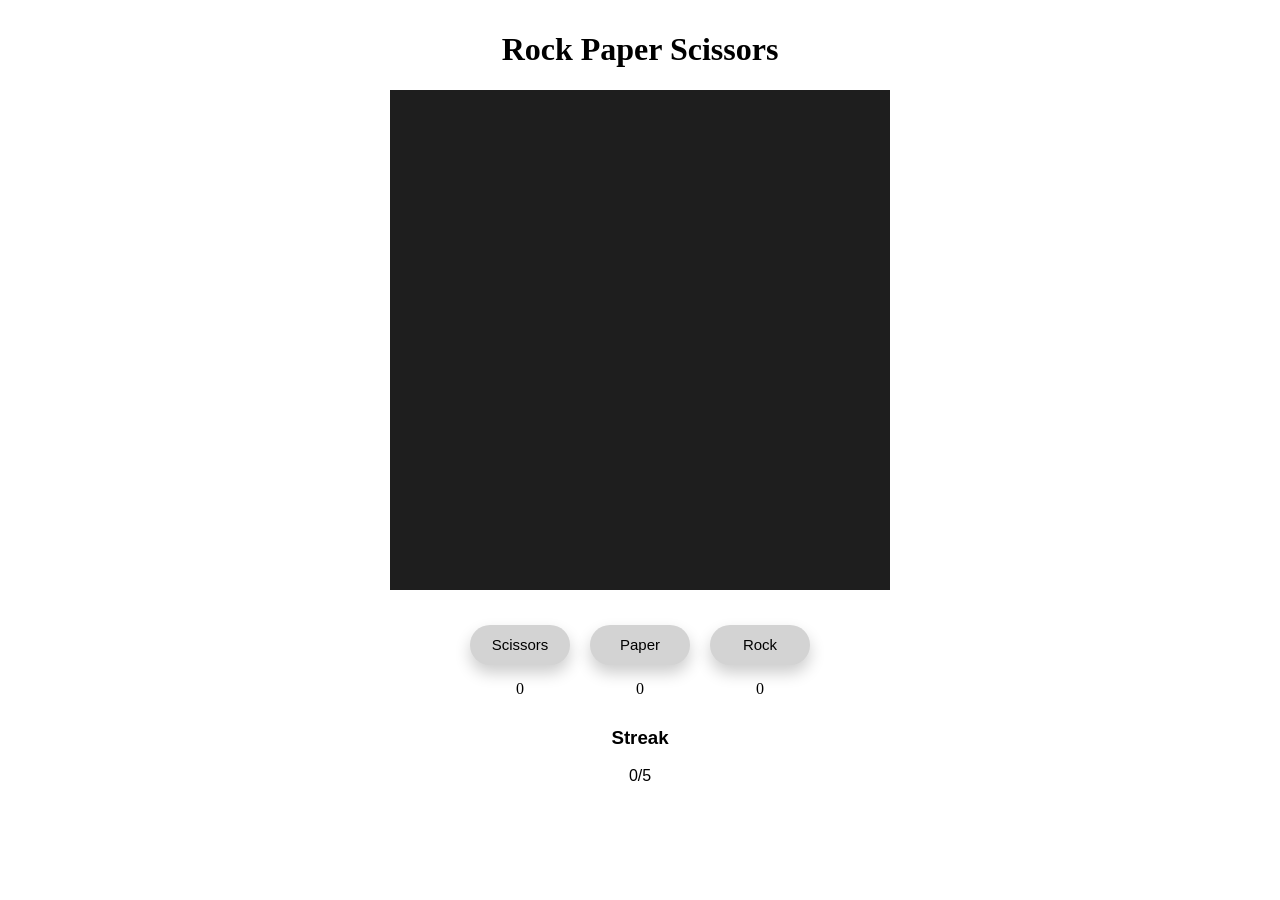
==== index.html @ 6302576c "first commit" ====
<!DOCTYPE html>
<html lang="en">
<head>
    <meta charset="UTF-8">
    <meta name="viewport" content="width=device-width, initial-scale=1.0">
    <title>life</title>
    <style>
        body {
            height: 100%;
            margin: 10px;
            display: flex;
            justify-content: center;
            align-items: center;
             flex-direction: column;
             align-items: center;
        }
        .stats {
            padding-top: 25px;
            display: flex;
            justify-content: center;
        }

        .box {
            display: flex;
            flex-direction: column;
            align-items: center;
            margin: 10px;
        }

        button {
            margin-bottom: 15px;
            width: 100px; 
            height: 40px; 
            font-size: 15px; 
            font-family: Arial, Helvetica, sans-serif;
            border-radius: 20px;
            border: none; 
            background-color: #d3d3d3; /* Background color */
            color: black; /* Text color */
            cursor: pointer; /* Cursor indicates clickable */
            transition: all 0.3s; /* Smooth transition for hover effects */
            box-shadow: 0 8px 16px 0 rgba(0,0,0,0.2); /* Adds shadow to the button */
}

button:hover {
    background-color: #454545; /**/
    color: white;
    }

    .streak {
            padding-top: 0px;
            display: flex;
            justify-content: center;
            flex-direction: column;
            align-items: center;
            font-family: Arial, Helvetica, sans-serif;
    }


    </style>
</head>
<body>
    <h1>Rock Paper Scissors</h1>
    <canvas id ="life" width="500" height="500" ></canvas>
    <div class="stats">
        <div class="box">
        <button id = "scs_btn">Scissors</button>
        <div id = "scs">50</div>
        </div>
        <div class="box">
        <button id = "ppr_btn">Paper</button>
        <div id = "ppr">50</div>
        </div>
        <div class="box">
        <button id = "rck_btn">Rock</button>
        <div id = "rck">50</div>
        </div>
    </div>
    <div class = "streak" style="padding: 0px;">
        <h3>Streak</h2>
        <div id = "streak_stat">0/5</div>
    </div>

<script>

    let streak = 0;

    m = document.getElementById("life").getContext('2d');

    draw = (x,y,c,s) => {
        if(c == "yellow"){
        m.fillStyle = "white";
        m.fillRect(x,y,s,s);
        }
        else if(c == "red"){
        m.fillStyle = "gray";   // Color of the circle
        m.strokeStyle = "gray"; // Color of the circle's border
        m.lineWidth = 5;       // Thickness of the border

    // Draw a circle

        const radius = 7; // Radius of the circle

        m.beginPath();
        m.arc(x, y, radius, 0, 2 * Math.PI, false); // Draw complete circle
        m.fill();   // Fill the circle with the fillStyle
        m.stroke(); // Draw the border of the circle

        }
        else{
        m.strokeStyle = 'red'; // Color of the X's lines
        m.lineWidth = 3;        // Thickness of the lines

    // Draw the first diagonal line (\)
        m.beginPath();
        m.moveTo(x-7,y-4); // Start point
        m.lineTo(x+7, y+7); // End point
        m.stroke(); // Draw the line

    // Draw the second diagonal line (/)
        m.beginPath();
        m.moveTo(x-7, y+4); // Start point
        m.lineTo(x+7, y-7); // End point
        m.stroke(); // Draw the line

        m.fillStyle = 'red';   // Color of the circle
        m.strokeStyle = 'red'; // Color of the circle's border
        m.lineWidth = 3;       // Thickness of the border

    // Draw a circle

        const radius = 2; // Radius of the circle

        m.beginPath();
        m.arc(x-9, y-6, radius, 0, 2 * Math.PI, false); // Draw complete circle
        m.fill();   // Fill the circle with the fillStyle
        m.stroke(); // Draw the border of the circle
        m.beginPath();
        m.arc(x-9, y+6, radius, 0, 2 * Math.PI, false); // Draw complete circle
        m.fill();   // Fill the circle with the fillStyle
        m.stroke(); // Draw the border of the circle
        }
    }   

    particles = [];
    particle = (x,y,c) => {
        v=1 ;
        d = Math.random()*2*Math.PI;
        vx = Math.cos(d)*v;
        vy = Math.sin(d)*v;
        return {"x":x, "y":y, "vx":vx, "vy":vy, "color":c};
    }

    random = () => {
        return Math.random()*400+50;
    }

    create = (number,color) => {
        group = [];
        if(color == "red")
        for(let i = 0; i<number;i++){
            group.push(particle(random()*0.5,random()*0.5,color));
            particles.push(group[i]);
        }
        else if(color == "yellow")
        for(let i = 0; i<number;i++){
            group.push(particle(250+random()*0.5,random()*0.5,color));
            particles.push(group[i]);
        }
        else 
        for(let i = 0; i<number;i++){
            group.push(particle(130+random()*0.5,220+random()*0.5,color));
            particles.push(group[i]);
        }

        return group;
    }


    rule = (particle1) => {
        particle1.x = particle1.x + particle1.vx;
        particle1.y = particle1.y + particle1.vy;
        if(particle1.x < 0 || particle1.x > 485){
            particle1.vx = -particle1.vx;
        }
        if(particle1.y < 0 || particle1.y > 485){
            
            particle1.vy = -particle1.vy;
        }
        for(let i = 0; i<particles.length;i++){
            if(particles[i] != particle1){
                if(Math.abs(particles[i].x - particle1.x) < 15 && Math.abs(particles[i].y - particle1.y) < 15){

                    if(particles[i].color == "red" && particle1.color == "yellow"){
                        particles[i].color = "yellow";
                    }
                    else if(particles[i].color == "yellow" && particle1.color == "red"){
                        particle1.color = "yellow";
                    }
                    else if(particles[i].color == "yellow" && particle1.color == "blue"){
                        particles[i].color = "blue";
                    }
                    else if(particles[i].color == "blue" && particle1.color == "yellow"){
                        particle1.color = "blue";
                    }
                    else if(particles[i].color == "red" && particle1.color == "blue"){
                        particle1.color = "red";
                    }
                    else if(particles[i].color == "blue" && particle1.color == "red"){
                        particles[i].color = "red";
                    }
                }
            }
        }
    }

    const createAndDisable = () => {
        yellow = create(50,"yellow");
        red = create(50,"red");
        blue = create(50,"blue");
        document.getElementById("scs_btn").disabled = true;
        document.getElementById("rck_btn").disabled = true;
        document.getElementById("ppr_btn").disabled = true;
    }

    let guess = null;
    document.getElementById("scs_btn").addEventListener("click", () => {
        guess = "blue";
        document.getElementById("scs_btn").style.backgroundColor = "#454545";
        document.getElementById("scs_btn").style.color = "white";
        createAndDisable();
    });
    document.getElementById("rck_btn").addEventListener("click", () => {
        guess = "red";
        document.getElementById("rck_btn").style.backgroundColor = "#454545";
        document.getElementById("rck_btn").style.color = "white";
        createAndDisable();
    });
    document.getElementById("ppr_btn").addEventListener("click", () => {
        guess = "yellow";
        document.getElementById("ppr_btn").style.backgroundColor = "#454545";
        document.getElementById("ppr_btn").style.color = "white";
        createAndDisable();
    });


    const winCredits = () => {
        m.clearRect(0,0,500,500);
        m.fillStyle = "#1e1e1e";
        m.fillRect(0,0,500,500);
        m.fillStyle = "white"

    const pattern = (color,j) => {
        m.fillStyle = color;
        for (let i = 0; i < 500; i += 50) {
        m.fillRect(i, j + 25, 25, 25);
        }
        for (let i = 25; i < 500; i += 50) {
        m.fillRect(i, j, 25, 25);
        }
    
    }
    let j = 0;
    color = "white"
    const intervalId = setInterval(() => {
    pattern(color,j);
    j+=50;
    if (j > 500) {
        j = 0; // Reset to loop again
        
        // If you want to stop instead of looping, uncomment the next line:
        if(color == "black"){
            clearInterval(intervalId);
            m.fillStyle = "white";
            for (let i = 0; i < 500; i += 50) {
            m.fillRect(i,25, 25, 25);
            }
            for (let i = 25; i < 500; i += 50) {
            m.fillRect(i, 0, 25, 25);
            }

            for (let i = 0; i < 500; i += 50) {
            m.fillRect(i,450, 25, 25);
            }
            for (let i = 25; i < 500; i += 50) {
            m.fillRect(i, 475, 25, 25);
            }

            // Write Congragulatioıns!
            m.fillStyle = "white";
            m.font = "30px Arial";
            m.fillText("Congratulations!", 150, 250);
            m.fillText("This game is for my dear", 100, 300);
            m.fillText("girlfriend Basak,love you!", 90, 350);

            }
        color = "black";
    }
    }, 500);


    }


    let shouldUpdate = true;
    let gameEnd = true;
    update = () => {
        if(!shouldUpdate) return;
        m.clearRect(0,0,500,500);
        m.fillStyle = "#1e1e1e";
        m.fillRect(0,0,500,500);
        for(let i = 0; i<particles.length;i++){
            rule(particles[i]);
        }
        let scs = 0;
        let ppr = 0;
        let rck = 0;
        for(let i = 0; i<particles.length;i++){
            if(particles[i].color == "red") rck++;
            if(particles[i].color == "yellow") ppr++;
            if(particles[i].color == "blue") scs++;
            draw(particles[i].x,particles[i].y,particles[i].color,15);
        }
        requestAnimationFrame(update);

        document.getElementById("scs").textContent = scs;
        document.getElementById("ppr").textContent = ppr;
        document.getElementById("rck").textContent = rck;

        if((scs == 150 || ppr == 150 || rck == 150 ) && gameEnd){
            gameEnd = false;
            setTimeout(()=>{
                if(scs == 150 && guess == "blue"){
                streak++;
                alert("You win!");
            }
            else if(ppr == 150 && guess == "yellow"){
                streak++;
                alert("You win!");
            }
            else if(rck == 150 && guess == "red"){
                streak++;
                alert("You win!");
            }
            else{
                streak = 0;
                alert("You lose!");
            }
            document.getElementById("scs_btn").disabled = false;
            document.getElementById("rck_btn").disabled = false;
            document.getElementById("ppr_btn").disabled = false;
            document.getElementById("scs_btn").style.backgroundColor = "#d3d3d3";
            document.getElementById("rck_btn").style.backgroundColor = "#d3d3d3";
            document.getElementById("ppr_btn").style.backgroundColor = "#d3d3d3";
            document.getElementById("scs_btn").style.color = "black";
            document.getElementById("rck_btn").style.color = "black";
            document.getElementById("ppr_btn").style.color = "black";
            particles = [];
            guess = null;
            gameEnd = true;

            if(streak == 5){
                shouldUpdate = false;
                winCredits();
                setTimeout(()=>{
                    shouldUpdate = true;
                    streak = 0;
                    document.getElementById("streak_stat").textContent = "0/5";
                    update();
                },15000);
                
                  
            }
            document.getElementById("streak_stat").textContent = streak+"/5";

            },2000);

        }
    }

    update();
</script>
</body>
</html>
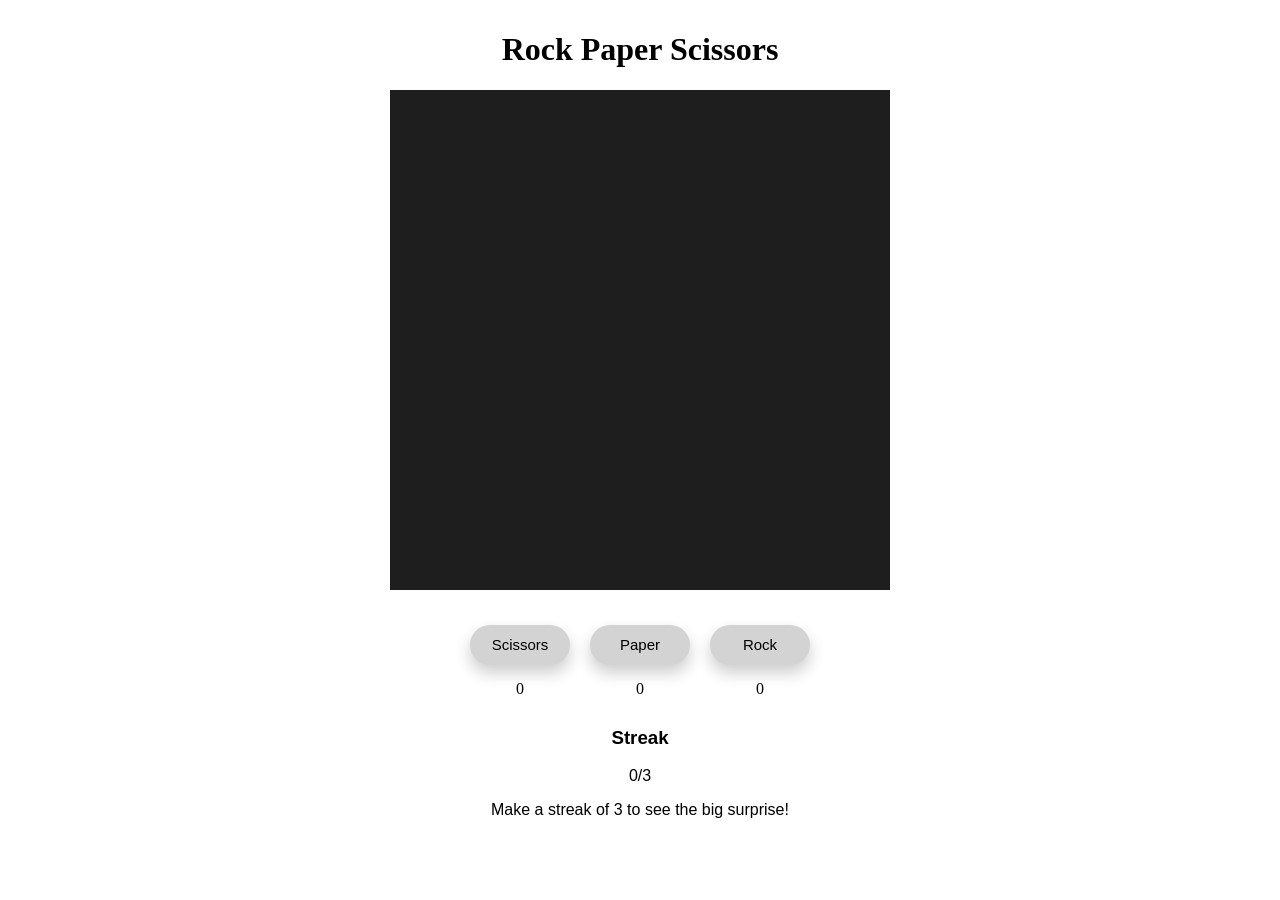
==== commit 0d850b12: "win credits" ====
--- a/index.html
+++ b/index.html
@@ -3,7 +3,7 @@
 <head>
     <meta charset="UTF-8">
     <meta name="viewport" content="width=device-width, initial-scale=1.0">
-    <title>life</title>
+    <title>RPS</title>
     <style>
         body {
             height: 100%;
@@ -78,7 +78,8 @@
     </div>
     <div class = "streak" style="padding: 0px;">
         <h3>Streak</h2>
-        <div id = "streak_stat">0/5</div>
+        <div id = "streak_stat">0/3</div>
+        <p>Make a streak of 3 to see the big surprise!</p>
     </div>
 
 <script>
@@ -144,7 +145,7 @@
 
     particles = [];
     particle = (x,y,c) => {
-        v=1 ;
+        v=20 ;
         d = Math.random()*2*Math.PI;
         vx = Math.cos(d)*v;
         vy = Math.sin(d)*v;
@@ -244,6 +245,125 @@
     });
 
 
+    const heartAnim = () => {
+
+        var heart = [65, 66, 67, 72, 73, 74, 84, 85, 86, 87, 88, 91, 92, 93, 94, 95, 103, 104, 105, 106, 107, 108, 109, 110, 111, 112, 113, 114, 115, 116, 122, 123, 124, 125, 126, 127, 128, 129, 130, 131, 132, 133, 134, 135, 136, 137, 142, 143, 144, 145, 146, 147, 148, 149, 150, 151, 152, 153, 154, 155, 156, 157, 162, 163, 164, 165, 166, 167, 168, 169, 170, 171, 172, 173, 174, 175, 176, 177, 183, 184, 185, 186, 187, 188, 189, 190, 191, 192, 193, 194, 195, 196, 204, 205, 206, 207, 208, 209, 210, 211, 212, 213, 214, 215, 224, 225, 226, 227, 228, 229, 230, 231, 232, 233, 234, 235, 245, 246, 247, 248, 249, 250, 251, 252, 253, 254, 266, 267, 268, 269, 270, 271, 272, 273, 287, 288, 289, 290, 291, 292, 308, 309, 310, 311, 329, 330];
+var nums;
+var canvas = document.getElementById('life');
+var context = canvas.getContext('2d');
+Array.matrix = function(numrows, numcols, initial) {
+    var arr = [];
+    for(var i = 0; i < numrows; ++i) {
+        var columns = [];
+        for(var j = 0; j < numcols; ++j) {
+            columns[j] = initial;
+        }
+        arr[i] = columns;
+    }
+    return arr;
+}
+function shuffleArray(array) {
+    for(let i = array.length - 1; i > 0; i--) {
+        let j = Math.floor(Math.random() * (i + 1));
+        [array[i], array[j]] = [array[j], array[i]];
+    }
+    return array;
+}
+function animate(xPos, yPos, count) {
+    var r = randomNumber(64, 254 - 64);
+    var g = randomNumber(128, 255);
+    var b = randomNumber(128, 255);
+    var alpha = randomNumber(55, 85);
+    //For heart Sharpe
+    if(inArray(count, heart)) {
+        r = randomNumber(128 + 64, 255);
+        g = randomNumber(0, 63);
+        b = randomNumber(0, 63);
+        alpha = randomNumber(70, 100);
+    }
+    context.fillStyle = 'rgba(' + r + ',' + g + ',' + b + ',' + alpha + ')';
+    context.fillRect(xPos, yPos, 25, 25);
+}
+function randomNumber(min, max) {
+    return Math.floor(Math.random() * (max - min + 1) + min);
+}
+draw();
+function draw() {
+    if(canvas.getContext) {
+        nums = Array.matrix(400, 3, 0);
+        var x = 0;
+        var y = 0;
+        var count = 0;
+        for(var j = 0; j < 20; j++) {
+            for(var i = 0; i < 20; i++) {
+                nums[count][0] = x;
+                nums[count][1] = y;
+                nums[count][2] = count;
+                count += 1;
+                x += 26;
+            }
+            x = 0;
+            y += 26;
+        }
+        nums = shuffleArray(nums);
+        for(var j = 0; j < nums.length; j++) {
+            doSetTimeout(j);
+        }
+    }
+}
+function doSetTimeout(i) {
+    setTimeout(function() { animate(nums[i][0], nums[i][1], nums[i][2]); }, 10 * i);
+}
+function animate(xPos, yPos, count) {
+    var r = randomNumber(64, 255 - 64);
+    var g = randomNumber(128, 255);
+    var b = randomNumber(128, 255);
+    var alpha = randomNumber(55, 85);
+    //For heart Sharpe
+    if(inArray(count, heart)) {
+        r = randomNumber(128 + 64, 255);
+        g = randomNumber(0, 63);
+        b = randomNumber(0, 63);
+        alpha = randomNumber(70, 100);
+    } else {
+        context.globalAlpha = 0.6;
+    }
+    context.fillStyle = 'rgba(' + r + ',' + g + ',' + b + ',' + alpha + ')';
+    fillRoundedRect(xPos, yPos, 25, 25, 4);
+}
+function fillRoundedRect(x, y, w, h, r) {
+    context.beginPath();
+    context
+    context.moveTo(x + r, y);
+    context
+    context.lineTo(x + w - r, y);
+    context
+    context.quadraticCurveTo(x + w, y, x + w, y + r);
+    context
+    context.lineTo(x + w, y + h - r);
+    context
+    context.quadraticCurveTo(x + w, y + h, x + w - r, y + h);
+    context
+    context.lineTo(x + r, y + h);
+    context
+    context.quadraticCurveTo(x, y + h, x, y + h - r);
+    context
+    context.lineTo(x, y + r);
+    context
+    context.quadraticCurveTo(x, y, x + r, y);
+    context
+    context.fill();
+}
+function inArray(value, array) {
+    var count = array.length;
+    for(var i = 0; i < count; i++) {
+        if(array[i] === value) { return true; }
+    }
+    return false;
+}
+
+    }
+
     const winCredits = () => {
         m.clearRect(0,0,500,500);
         m.fillStyle = "#1e1e1e";
@@ -293,6 +413,21 @@
             m.fillText("This game is for my dear", 100, 300);
             m.fillText("girlfriend Basak,love you!", 90, 350);
 
+            setTimeout(()=>{
+                m.clearRect(0,0,500,500);
+                let img = new Image();
+            img.src = "./src/bsk_pixel.png";
+            img.onload = () => {
+                m.drawImage(img, 0, 0, 500, 500);
+            }
+            },4000);
+
+            setTimeout(()=>{
+                heartAnim();
+            },6000);
+
+
+
             }
         color = "black";
     }
@@ -359,19 +494,20 @@
             guess = null;
             gameEnd = true;
 
-            if(streak == 5){
+            if(streak == 3){
                 shouldUpdate = false;
                 winCredits();
                 setTimeout(()=>{
                     shouldUpdate = true;
                     streak = 0;
-                    document.getElementById("streak_stat").textContent = "0/5";
+                    document.getElementById("streak_stat").textContent = "0/3";
+                    m.globalAlpha = 1;
                     update();
-                },15000);
+                },24000);
                 
                   
             }
-            document.getElementById("streak_stat").textContent = streak+"/5";
+            document.getElementById("streak_stat").textContent = streak+"/3";
 
             },2000);
 
